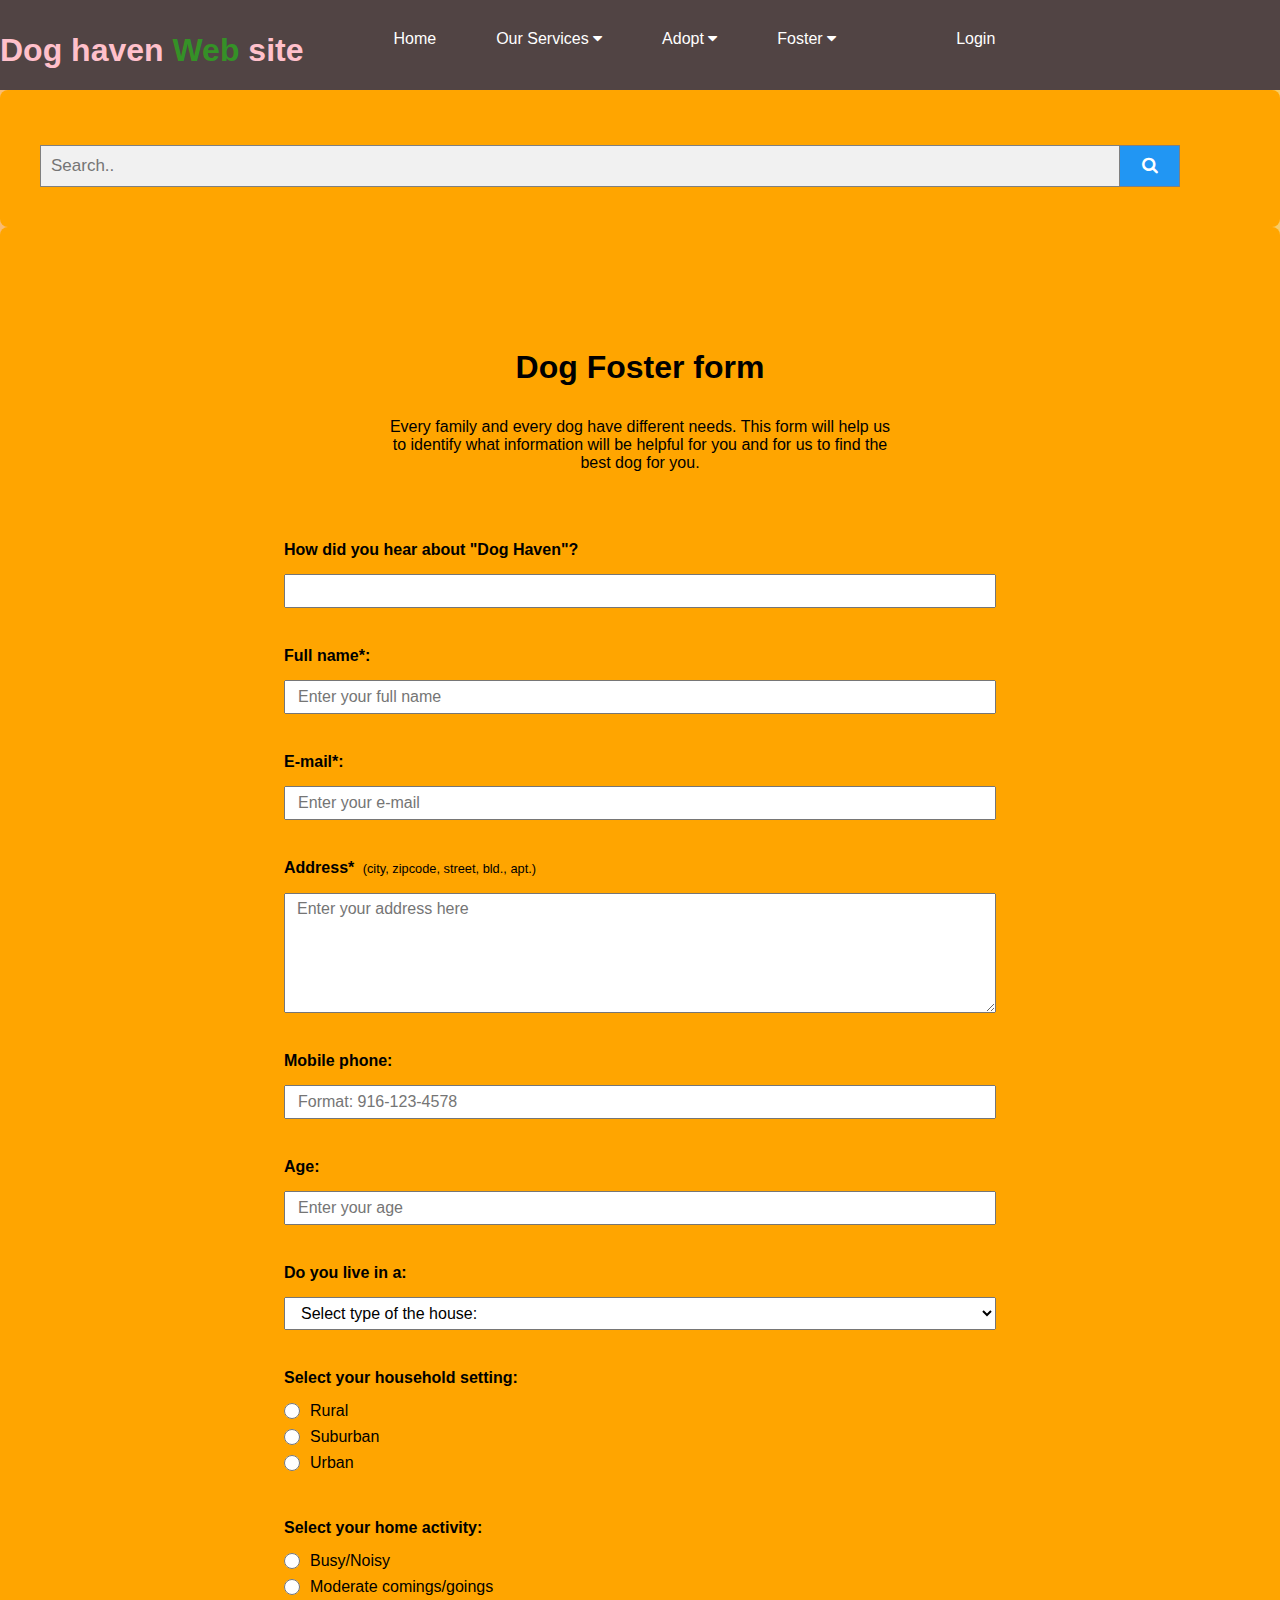
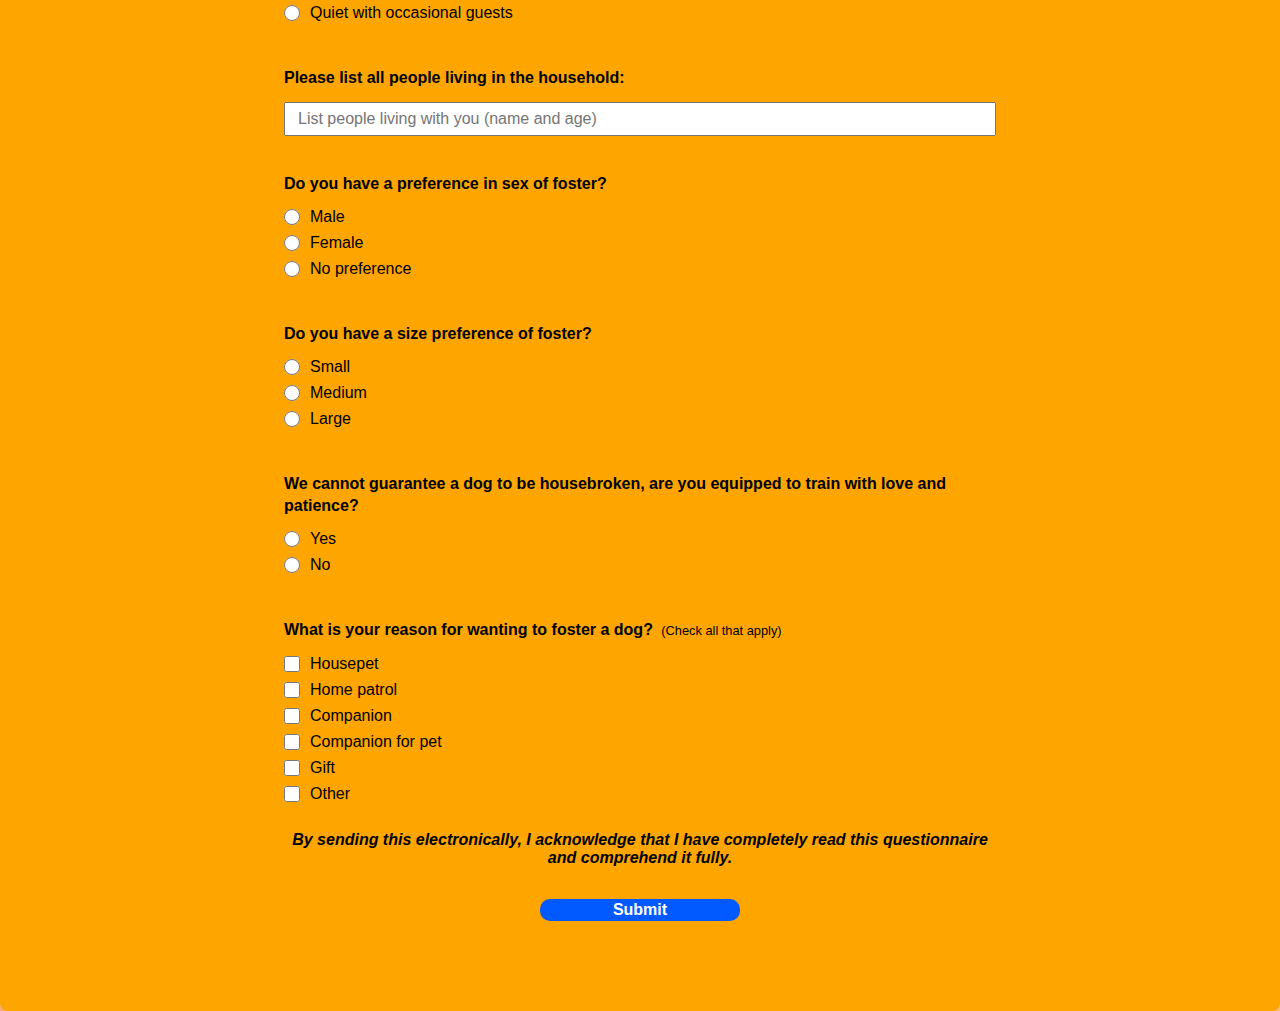
==== adopt_app.html @ c71ab62c "added new file and updated old ones" ====
<!DOCTYPE html>
<html>
<head>
<meta name="viewport" content="width=device-width, initial-scale=1">
<link rel="stylesheet" href="https://cdnjs.cloudflare.com/ajax/libs/font-awesome/4.7.0/css/font-awesome.min.css">
<link rel="stylesheet" href="menu.css">
<link rel="stylesheet" href="form.css">
</head>
<body>
    
<div class="navbar">
    <div>
        <h1 class="logo">Dog haven<span style="color:#359127;"> Web</span> site</h1>
        </div>
  <a href="index.html">Home</a>
  <div class="subnav">
    <button class="subnavbtn">Our Services <i class="fa fa-caret-down"></i></button>
    <div class="subnav-content">
      <a href="#">Adopt a Dog</a>
      <a href="#">Dog Breeds</a>
      <a href="#">overview</a>
    </div>
  </div> 

  <div class="subnav">
    <button class="subnavbtn">Adopt <i class="fa fa-caret-down"></i></button>
    <div class="subnav-content">
      <a href="#">Adoptable dogs</a>
      <a href="#">Home to Home adoptions</a>
      <a href="#">adoption Agreements</a>
      <a href="#">Adoption Fees</a>
    </div>
  </div> 

  <div class="subnav">
    <button class="subnavbtn">Foster <i class="fa fa-caret-down"></i></button>
    <div class="subnav-content">
      <a href="foster_app.html">Dog Foster Application</a>
<!--       <a href="#link2">Link 2</a>
      <a href="#link3">Link 3</a>
      <a href="#link4">Link 4</a> -->
    </div>
  </div>

    <a href="loginform.html">Login</a>
  </div>

  <form class="search" action="/action_page.php">
    <input type="text" placeholder="Search.." name="search">
    <button type="submit"><i class="fa fa-search"></i></button>
  </form>



<form>

    <body>
        <div class="container">
          <header class="header">
            <h1 id="title">
              Dog Foster form
            </h1>
            <p id="note">
              Every family and every dog have different needs. This form will help us to identify what information will be
              helpful for you and for us to find the best dog for you.
            </p>
          </header>
          <form id="adoption-form">
            <!-- Source of info -->
            <div class="form-item">
              <label id="label-one" for="source" class="label-item">How did you hear about "Dog Haven"?</label>
              <input type="text" name="source" class="form-control">
            </div>
            <!-- Name -->
            <div class="form-item">
              <label for="name" id="label-two" class="label-item">Full name<span class="requred">*</span>:</label>
              <input type="text" required name="name" class="form-control" placeholder="Enter your full name">
            </div>
            <!-- Email -->
            <div class="form-item">
              <label for="email" id="label-three" class="label-item">E-mail<span class="requred">*</span>:</label>
              <input type="email" required name="email" class="form-control" placeholder="Enter your e-mail">
            </div>
            <!-- Address -->
            <div class="form-item">
              <p class="label-item">Address* <span class="clue">(city, zipcode, street, bld., apt.)</span></p>
              <textarea id="address" required name="address" class="input-textarea"
                placeholder="Enter your address here"></textarea>
            </div>
            <!-- Phone -->
            <div class="form-item">
              <label for="phone" id="label-five" class="label-item">Mobile phone:</label>
              <input type="tel" name="phone" id="phone" class="form-control" pattern="[0-9]{3}-[0-9]{3}-[0-9]{4}"
                placeholder="Format: 916-123-4578">
            </div>
            <!-- Age -->
            <div class="form-item">
              <label for="age" id="laberl-six" class="label-item">Age:</label>
              <input type="text" name="age" class="form-control" placeholder="Enter your age">
            </div>
            <!-- House type -->
            <div class="form-item">
              <label for="house" id="label-seven" class="label-item">Do you live in a:</label>
              <select name="house" id="" class="form-control">
                <option disabled selected value>Select type of the house:</option>
                <option value="apartment">Apartment</option>
                <option value="house">House</option>
                <option value="room">Room</option>
                <option value="studio">Studio</option>
              </select>
            </div>
            <!-- Household type -->
            <div class="form-item">
              <p class="label-item">Select your household setting:</p>
              <label class="radio-label"><input type="radio" name="household-type" class="input-radio"
                  value="rural">Rural</label>
              <label class="radio-label"><input type="radio" name="household-type" class="input-radio"
                  value="suburban">Suburban</label>
              <label class="radio-label"><input type="radio" name="household-type" class="input-radio"
                  value="urban">Urban</label>
            </div>
            <!-- Home activity -->
            <div class="form-item">
              <p class="label-item">Select your home activity:</p>
              <label class="radio-label"><input type="radio" name="home-activity" class="input-radio"
                  value="busy/noisy">Busy/Noisy</label>
              <label class="radio-label"><input type="radio" name="home-activity" class="input-radio"
                  value="moderate comings/goings">Moderate comings/goings</label>
              <label class="radio-label"><input type="radio" name="home-activity" class="input-radio"
                  value="quiet with Occasional Guests">Quiet with occasional guests</label>
            </div>
            <!-- People living with you -->
            <div class="form-item">
              <label class="label-item" for="people">Please list all people living in the household:</label>
              <input type="text" required name="people" class="form-control"
                placeholder="List people living with you (name and age)" size="60">
            </div>
            <!-- dog sex -->
            <div class="form-item">
              <p class="label-item">Do you have a preference in sex of foster?</p>
              <label class="radio-label" class="label-item"><input type="radio" name="dog-sex" class="input-radio"
                  value="male">Male</label>
              <label class="radio-label" class="label-item"><input type="radio" name="dog-sex" class="input-radio"
                  value="female">Female</label>
              <label class="radio-label" class="label-item"><input type="radio" name="dog-sex" class="input-radio"
                  value="no preference">No preference</label>
            </div>
            <!-- dog size -->
            <div class="form-item">
              <p class="label-item">Do you have a size preference of foster?</p>
              <label class="radio-label" class="label-item"><input type="radio" name="dog-size" class="input-radio"
                  value="small">Small</label>
              <label class="radio-label" class="label-item"><input type="radio" name="dog-size" class="input-radio"
                  value="medium">Medium</label>
              <label class="radio-label" class="label-item"><input type="radio" name="dog-size" class="input-radio"
                  value="large">Large</label>
            </div>
            <!-- care with patience -->
            <div class="form-item">
              <p class="label-item">We cannot guarantee a dog to be housebroken, are you equipped to train with love and
                patience?</p>
              <label class="radio-label" class="label-item"><input type="radio" name="care-patience" class="input-radio"
                  value="yes">Yes</label>
              <label class="radio-label" class="label-item"><input type="radio" name="care-patience" class="input-radio"
                  value="no">No</label>
            </div>
            <!-- reason to have a dog -->
            <div class="form-item">
              <p class="label-item">
                What is your reason for wanting to foster a dog?
                <span class="clue">(Check all that apply)</span>
              </p>
              <label><input name="reason" value="housepet" type="checkbox" class="input-checkbox" />Housepet</label>
              <label><input name="reason" value="home patrol" type="checkbox" class="input-checkbox" />Home patrol</label>
              <label><input name="reason" value="companion" type="checkbox" class="input-checkbox" />Companion</label>
              <label><input name="reason" value="companion for dog" type="checkbox" class="input-checkbox" />Companion for
                pet</label>
              <label><input name="reason" value="gift" type="checkbox" class="input-checkbox" />Gift</label>
              <label><input name="reason" value="other" type="checkbox" class="input-checkbox" />Other</label>
            </div>
            <!-- button -->
            <div id="submit-explain">
              <p><strong>By sending this electronically, I acknowledge that I have completely read this questionnaire and comprehend
                it fully.</strong></p>
            </div class="form-group">
            <button type="submit" id="submit" class="submit-button">Submit</button>
          </form>
        </div>
      </body>



</form>



















</body>
</html>
---- menu.css ----
.body {
    font-family: Arial, Helvetica, sans-serif;
    margin: auto;
  }
  
  .navbar {
    overflow: hidden;
    background-color: rgb(81, 68, 68); 
    height: 90px;

  }
  
  .navbar a {
    float: left;
    font-size: 16px;
    color: white;
    text-align: center;
    padding: 30px 30px;
    text-decoration: none;
    padding-left: 90px;
  }
  
  .subnav {
    float: left;
    overflow: hidden;
  }
  
  .subnav .subnavbtn {
    font-size: 16px;  
    border: none;
    outline: none;
    color: white;
    padding: 30px 30px;
    background-color: inherit;
    font-family: inherit;
    margin: 0;
  }
  
  .navbar a:hover, .subnav:hover .subnavbtn {
    background-color: rgb(103, 73, 73);
  }
  
  .subnav-content {
    display: none;
    position: absolute;
    left: 0;
    background-color: rgb(75, 75, 174);
    width: 100%;
    z-index: 1;
  }
  
  .subnav-content a {
    float: left;
    color: white;
    text-decoration: none;
  }
  
  .subnav-content a:hover {
    background-color: #eee;
    color: black;
  }
  
  .subnav:hover .subnav-content {
    display: block;
  }
  .logo{
    float: left;
    
    color: pink;
  }

  form.search input[type=text] {
    padding: 10px;
    font-size: 17px;
    border: 1px solid grey;
    float: left;
    width: 90%;
    background: #f1f1f1;
    margin-top: 15px;
  }
  
  form.search button {
    float: left;
    width: 5%;
    padding: 10px;
    background: #2196F3;
    color: white;
    font-size: 17px;
    border: 1px solid grey;
    border-left: none;
    cursor: pointer;
    margin-top: 15px;
  }
  
  form.search button:hover {
    background: #0b7dda;
  }
  
  form.search::after {
    content: "";
    clear: both;
    display: table;
  }
  .search{
    box-sizing: border-box;
  }

  .rescue{
    float: right;
    width: 400px;
    height: 333px;
    background-color: aliceblue;
    
  }
  .adopapplication{
    font-family: 'Courier New', Courier, monospace;
    width: 220px;
    height: 100px;
    float: right;
    background-color: orange;
    color: white;
    
  
    margin-top: 90px;

  }
---- form.css ----
* {
    margin: 0;
    padding: 0;
  }
  
  *,
  *::before,
  *::after {
    box-sizing: border-box;
  }
  
  .mainLoginInput::placeholder {
    /* Chrome, Firefox, Opera, Safari 10.1+ */
    font-family: poppins, Arial, Helvetica, sans-serif;
    opacity: 1;
    /* Firefox */
  }
  
  .mainLoginInput:-ms-input-placeholder {
    /* Internet Explorer 10-11 */
    font-family: poppins, Arial, Helvetica, sans-serif;
  }
  
  .mainLoginInput::-ms-input-placeholder {
    /* Microsoft Edge */
    font-family: poppins, Arial, Helvetica, sans-serif;
  }
  
  body {
    background-color: #FBAB7E;
    background-image: linear-gradient(62deg, #FBAB7E 0%, #F7CE68 100%);
    font-family: poppins, sans-serif;
    /* color: white; */
  }
  
  h1 {
    padding: 2rem 0;
  }
  
  input,
  select,
  button,
  textarea {
    margin: 0;
    font-family: inherit;
    font-size: inherit;
    line-height: inherit;
    display: block;
  }
  
  .container {
    box-sizing: border-box;
    margin: 50px auto;
  }
  
  .header {
    text-align: center;
    margin: 50px auto;
    width: 70%;
  }
  
  form {
    background: #ffa500;
    padding: 2.5rem 0.625rem;
    border-radius: 0.5rem;
  }
  
  @media (min-width: 480px) {
    form {
      padding: 2.5rem;
    }
  }
  
  @media (min-width: 560px) {
    .container {
      max-width: 540px;
    }
  }
  
  @media (min-width: 768px) {
    .container {
      max-width: 720px;
    }
  }
  
  .label-item {
    font-weight: 600;
    line-height: 1.025rem;
    margin-top: 0.8rem;
    margin-bottom: 0.8rem;
    line-height: 1.4rem;
  }
  
  .clue {
    font-weight: 400;
    padding: 0.25rem;
    font-size: 0.8rem;
  }
  
  .form-control,
  .input-textarea {
    display: block;
    padding: 0 0 0 5px;
    width: 100%;
    padding: 0.375rem 0.75rem;
  }
  
  /* .form-control:focus {
    border-color: #80bdff;
    outline: 0;
    box-shadow: 0 0 0 0.2rem rgba(0, 123, 255, 0.25);
  } */
  
  .input-textarea {
    width: 100%;
    min-height: 120px;
    resize: vertical;
  }
  
  label {
    display: flex;
    align-items: center;
    margin-bottom: 0.5rem;
  }
  
  .form-item {
    margin: 0 auto 1rem auto;
    padding: 0.25rem;
  }
  
  .input-radio,
  .input-checkbox {
    display: inline-block;
    margin-right: 0.625rem;
    min-height: 1rem;
    min-width: 1rem;
  }
  
  #submit-explain {
    text-align: center;
    font-style: italic;
  }
  
  #submit {
    display: block;
    width: 200px;
    cursor: pointer;
    background: #005AFF;
    border: 2px solid #005AFF;
    color: white;
    border-radius: 10px;
    margin-left: auto;
    margin-right: auto;
    margin-top: 2rem;
    font-weight: bold;
  }
  
  #submit:hover {
    /* background-color: lightskyblue;
    border: 2px solid lightskyblue;
    color: black; */
    transform: scale(1.2, 1.2);
  }
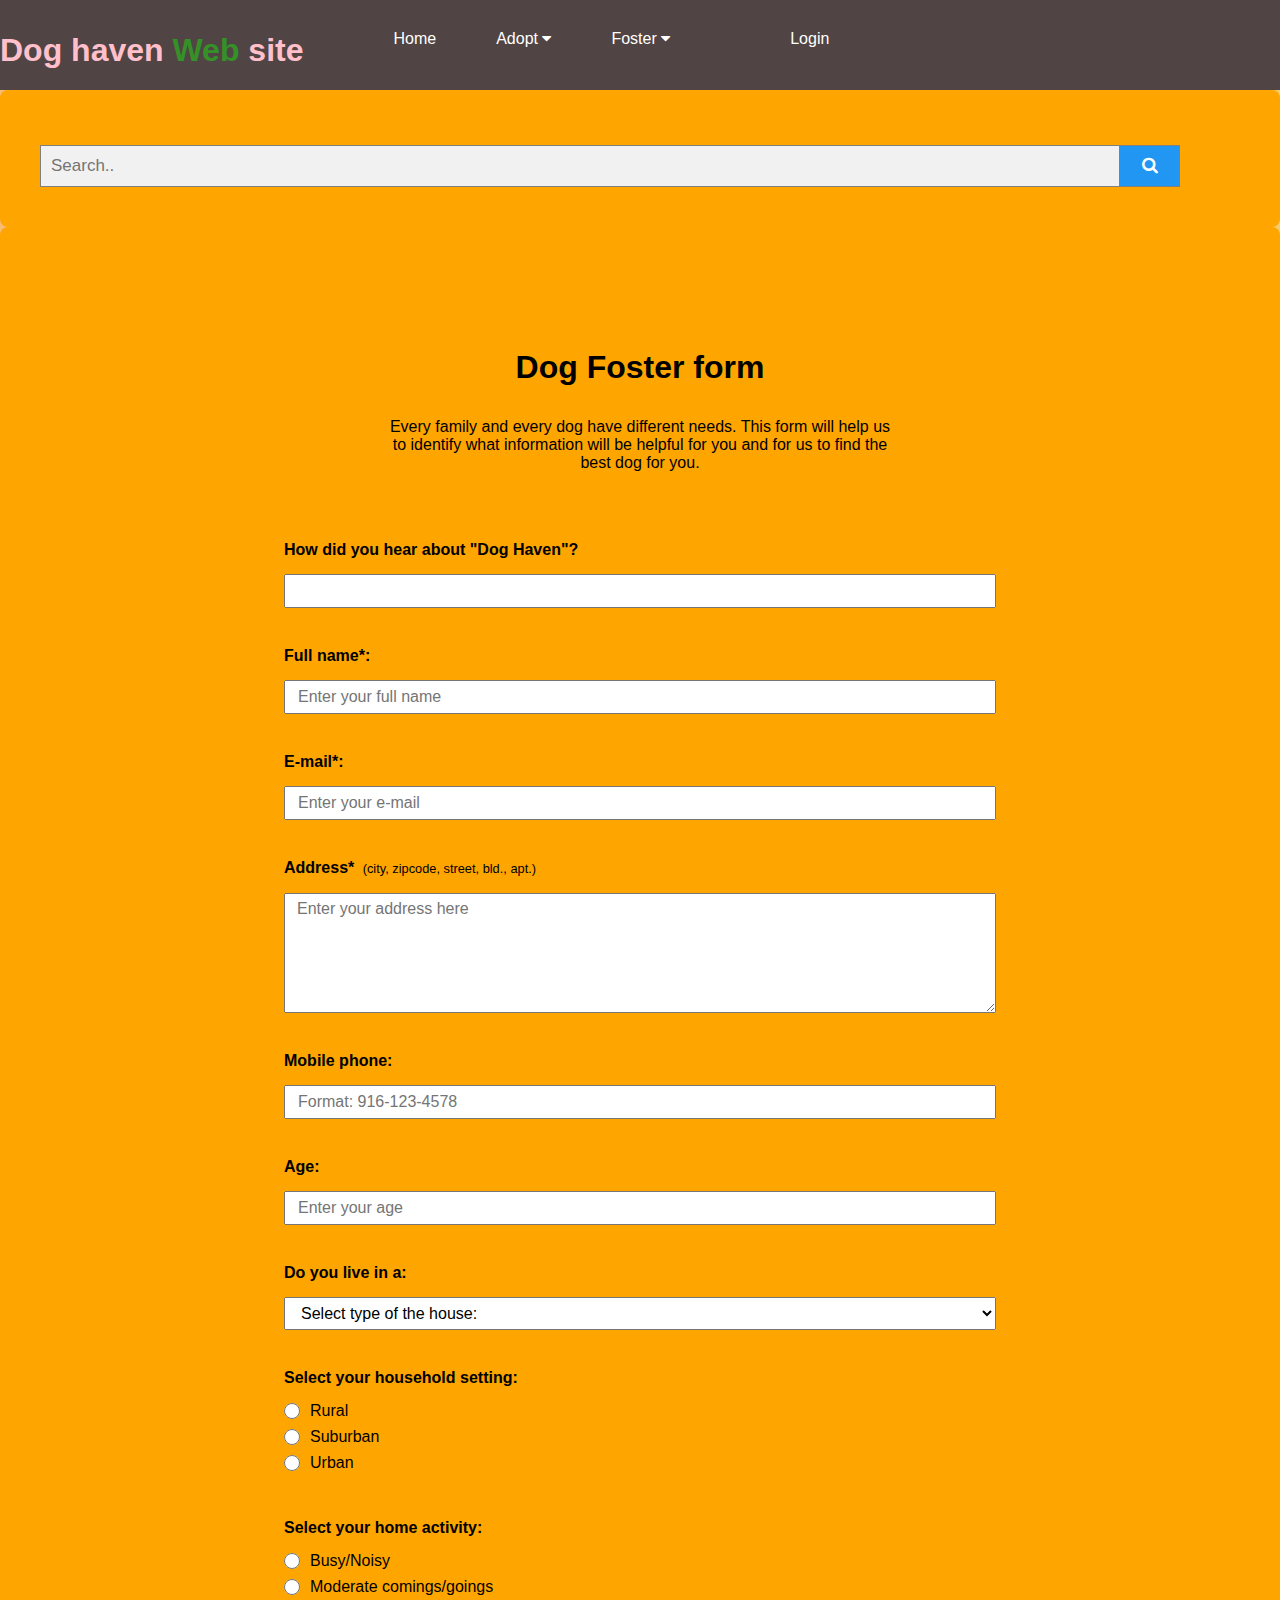
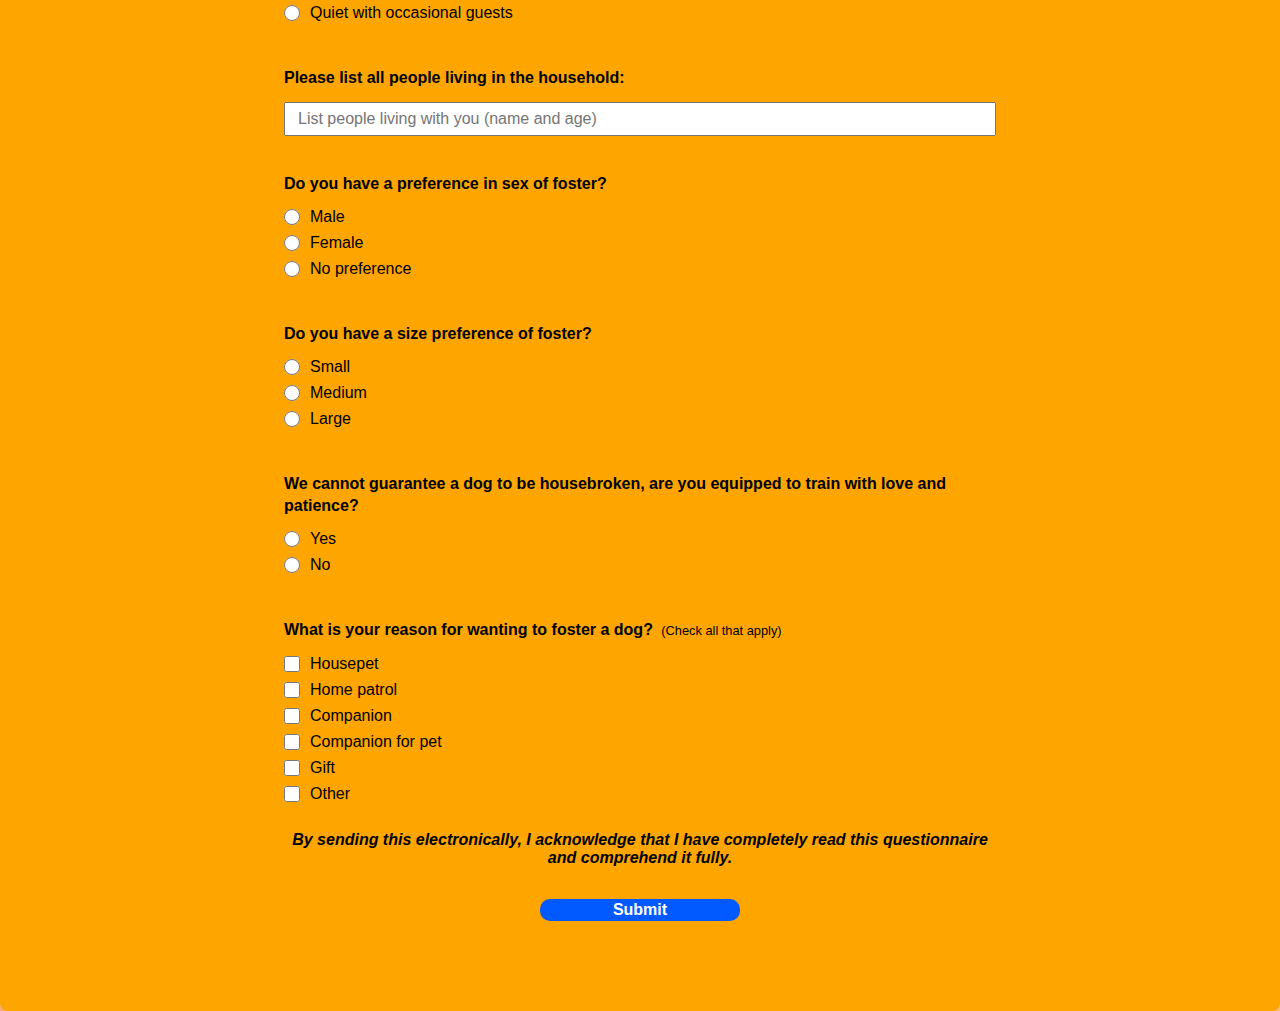
==== commit 9a70603e: "got rid of a sub navbar" ====
--- a/adopt_app.html
+++ b/adopt_app.html
@@ -13,21 +13,13 @@
         <h1 class="logo">Dog haven<span style="color:#359127;"> Web</span> site</h1>
         </div>
   <a href="index.html">Home</a>
-  <div class="subnav">
-    <button class="subnavbtn">Our Services <i class="fa fa-caret-down"></i></button>
-    <div class="subnav-content">
-      <a href="#">Adopt a Dog</a>
-      <a href="#">Dog Breeds</a>
-      <a href="#">overview</a>
-    </div>
-  </div> 
 
   <div class="subnav">
     <button class="subnavbtn">Adopt <i class="fa fa-caret-down"></i></button>
     <div class="subnav-content">
-      <a href="#">Adoptable dogs</a>
-      <a href="#">Home to Home adoptions</a>
-      <a href="#">adoption Agreements</a>
+      <a href="#">Adopt a Dog</a>
+      <a href="#">Adoptable Dogs</a>
+      <a href="#">Adoption Agreements</a>
       <a href="#">Adoption Fees</a>
     </div>
   </div> 
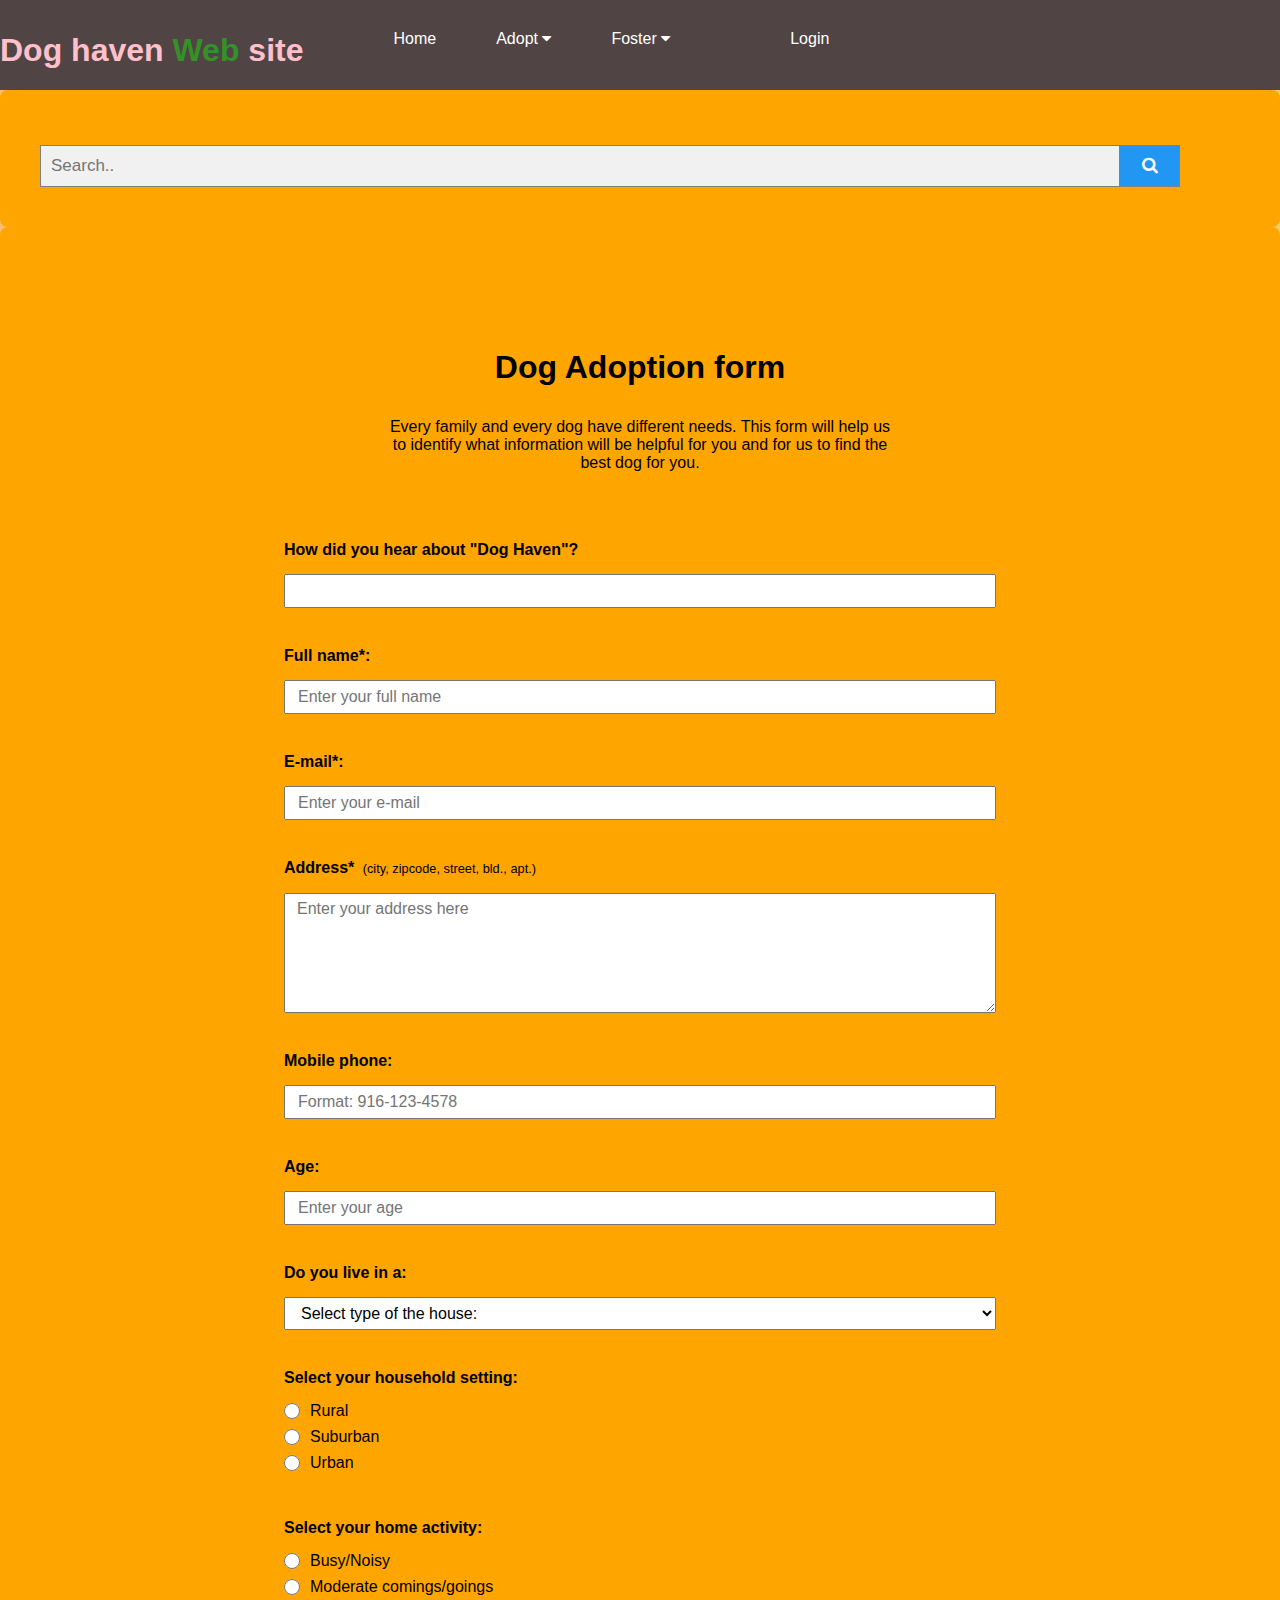
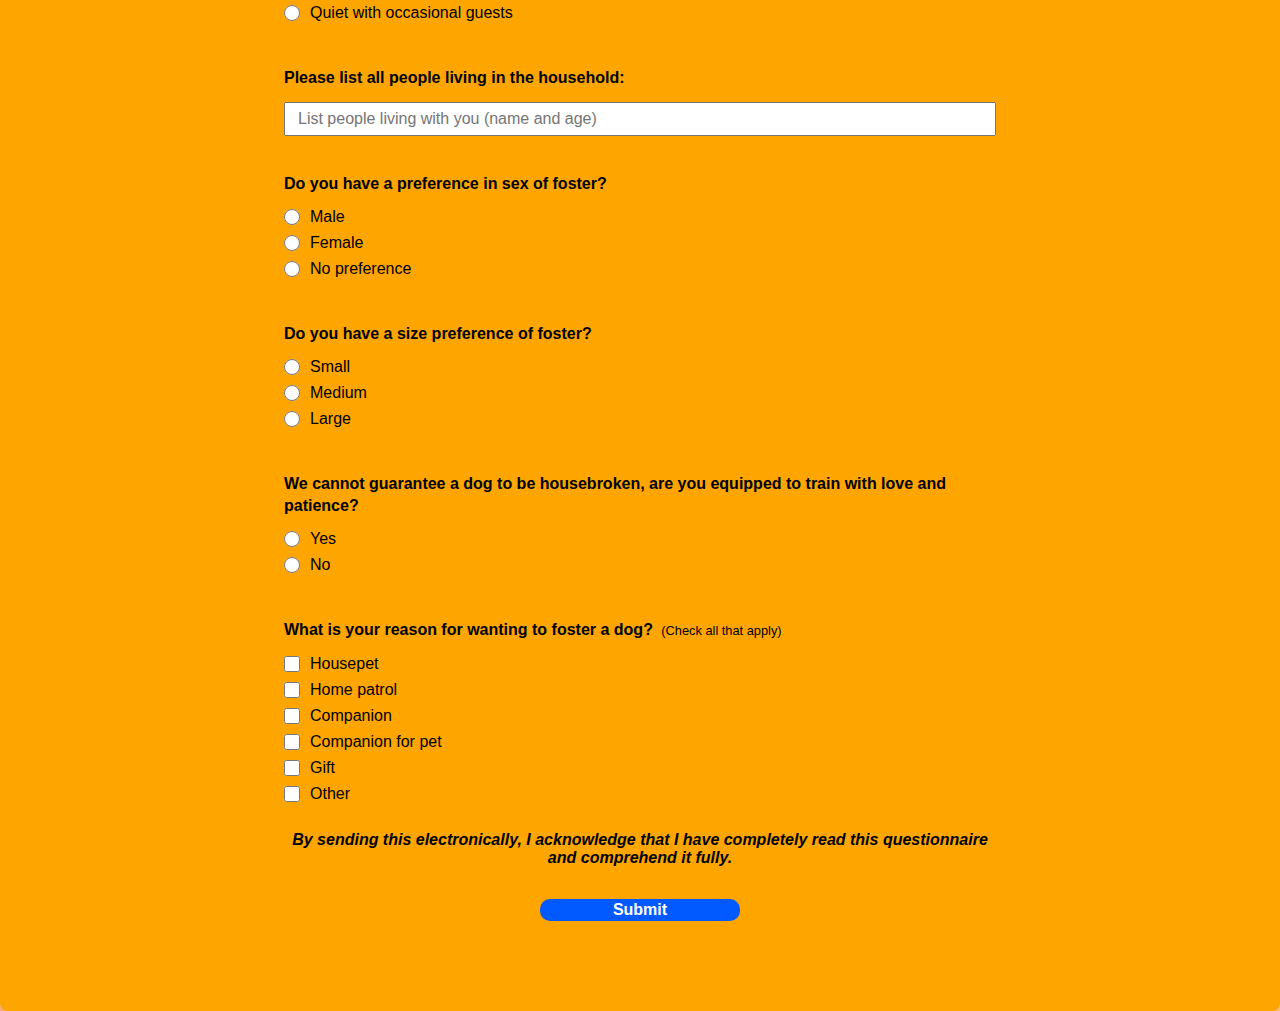
==== commit 1e7da6d0: "made new files and linked to navbar" ====
--- a/adopt_app.html
+++ b/adopt_app.html
@@ -17,10 +17,10 @@
   <div class="subnav">
     <button class="subnavbtn">Adopt <i class="fa fa-caret-down"></i></button>
     <div class="subnav-content">
-      <a href="#">Adopt a Dog</a>
-      <a href="#">Adoptable Dogs</a>
-      <a href="#">Adoption Agreements</a>
-      <a href="#">Adoption Fees</a>
+      <a href="adopt_app.html">Adopt a Dog</a>
+      <a href="adoptable_dogs.html">Adoptable Dogs</a>
+      <a href="adoption_agreements.html">Adoption Agreements</a>
+      <a href="adoption_fees.html">Adoption Fees</a>
     </div>
   </div> 
 
@@ -28,9 +28,6 @@
     <button class="subnavbtn">Foster <i class="fa fa-caret-down"></i></button>
     <div class="subnav-content">
       <a href="foster_app.html">Dog Foster Application</a>
-<!--       <a href="#link2">Link 2</a>
-      <a href="#link3">Link 3</a>
-      <a href="#link4">Link 4</a> -->
     </div>
   </div>
 
@@ -50,7 +47,7 @@
         <div class="container">
           <header class="header">
             <h1 id="title">
-              Dog Foster form
+              Dog Adoption form
             </h1>
             <p id="note">
               Every family and every dog have different needs. This form will help us to identify what information will be
